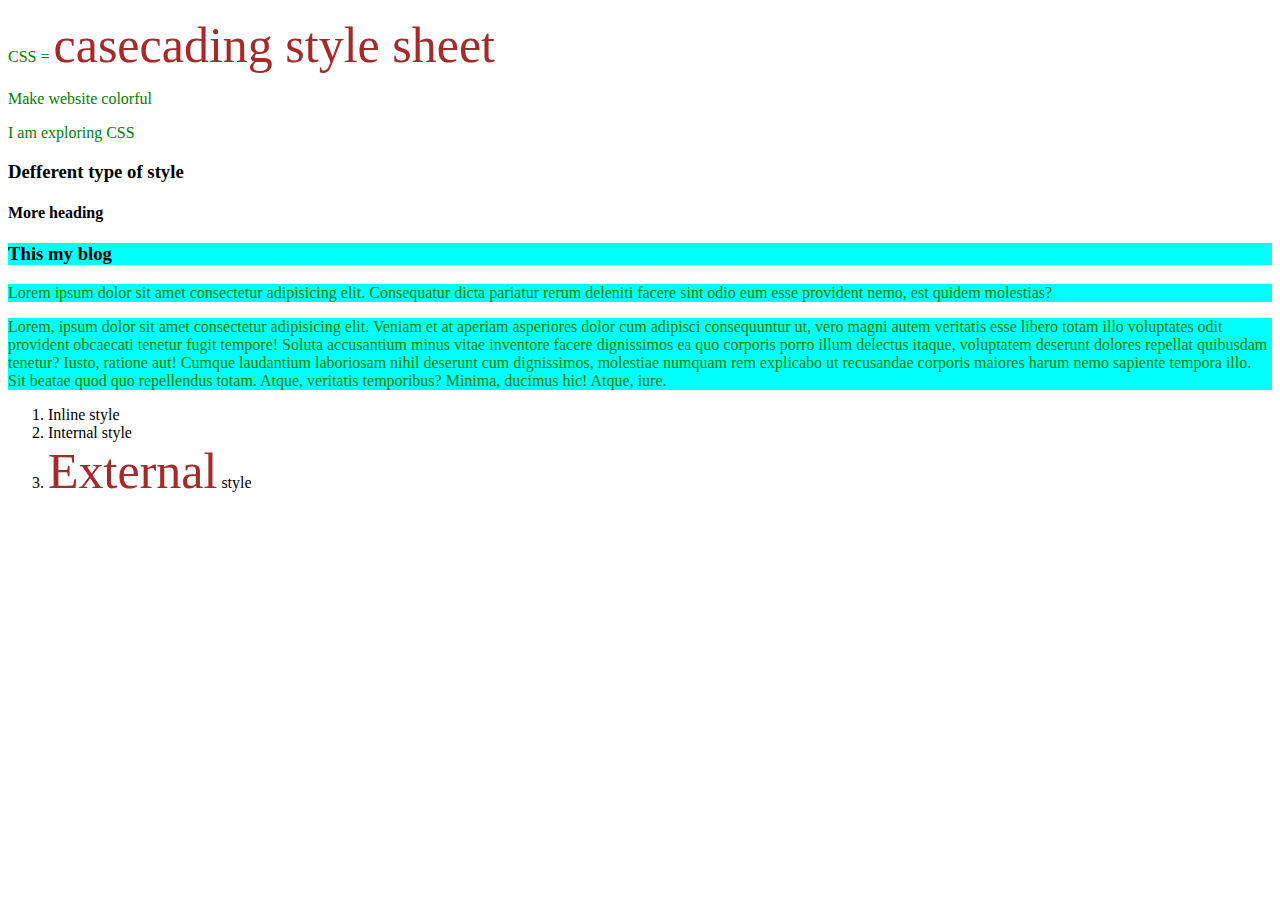
==== misked-selector.html @ 8e07e140 "this is my blog" ====
<!DOCTYPE html>
<html lang="en">
<head>
    <meta charset="UTF-8">
    <meta http-equiv="X-UA-Compatible" content="IE=edge">
    <meta name="viewport" content="width=device-width, initial-scale=1.0">
    <title>misked-selector</title>
    <style>
        .sheet{
            color:brown;
            font-size: 50px;
        }
        .green{
            background-color: aqua;
        }
        p{
            color: green;
        }
    </style>
</head>
<body>
    <p>CSS = <span class="sheet">casecading style sheet</span></p>
    <p>Make website colorful</p>
    <P>I am exploring CSS</P>
    <h3>Defferent type of style</h3>
    <h4>More heading</h4>

    <div>
        <h3 class="green">This my blog</h3>
        <p class="green">Lorem ipsum dolor sit amet consectetur adipisicing elit. Consequatur dicta pariatur rerum deleniti facere sint odio eum esse provident nemo, est quidem molestias?</p>

        <p class="green">Lorem, ipsum dolor sit amet consectetur adipisicing elit. Veniam et at aperiam asperiores dolor cum adipisci consequuntur ut, vero magni autem veritatis esse libero totam illo voluptates odit provident obcaecati tenetur fugit tempore! Soluta accusantium minus vitae inventore facere dignissimos ea quo corporis porro illum delectus itaque, voluptatem deserunt dolores repellat quibusdam tenetur? Iusto, ratione aut! Cumque laudantium laboriosam nihil deserunt cum dignissimos, molestiae numquam rem explicabo ut recusandae corporis maiores harum nemo sapiente tempora illo. Sit beatae quod quo repellendus totam. Atque, veritatis temporibus? Minima, ducimus hic! Atque, iure.</p>
    </div>


    <ol>
        <li>Inline style</li>
        <li>Internal style</li>
        <li><span class="sheet">External</span> style</li>
    </ol>
    
</body>
</html>
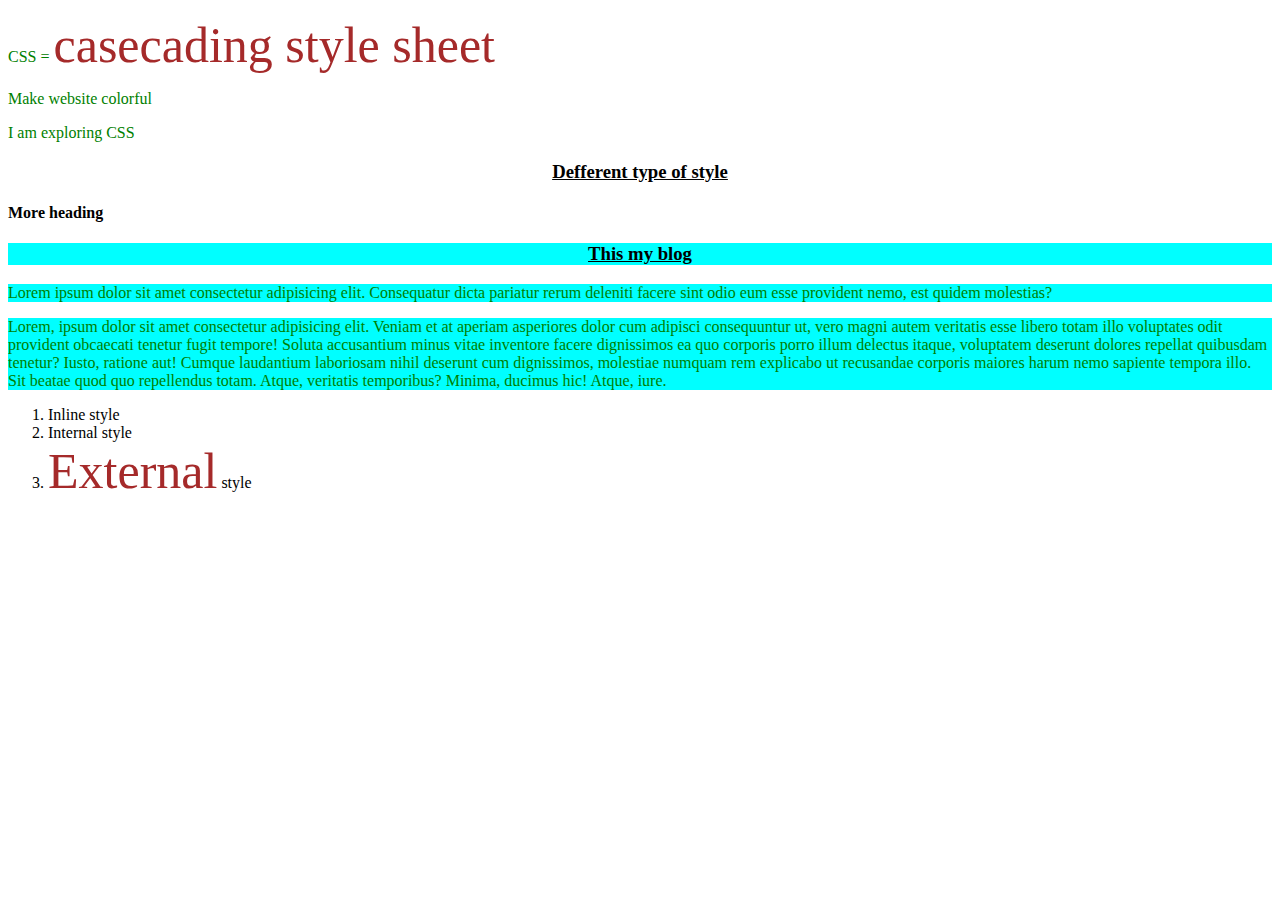
==== commit a61eed93: "family" ====
--- a/misked-selector.html
+++ b/misked-selector.html
@@ -15,6 +15,11 @@
         }
         p{
             color: green;
+        }
+        h3{
+            text-decoration: underline;
+            text-align: center;
+            
         }
     </style>
 </head>
